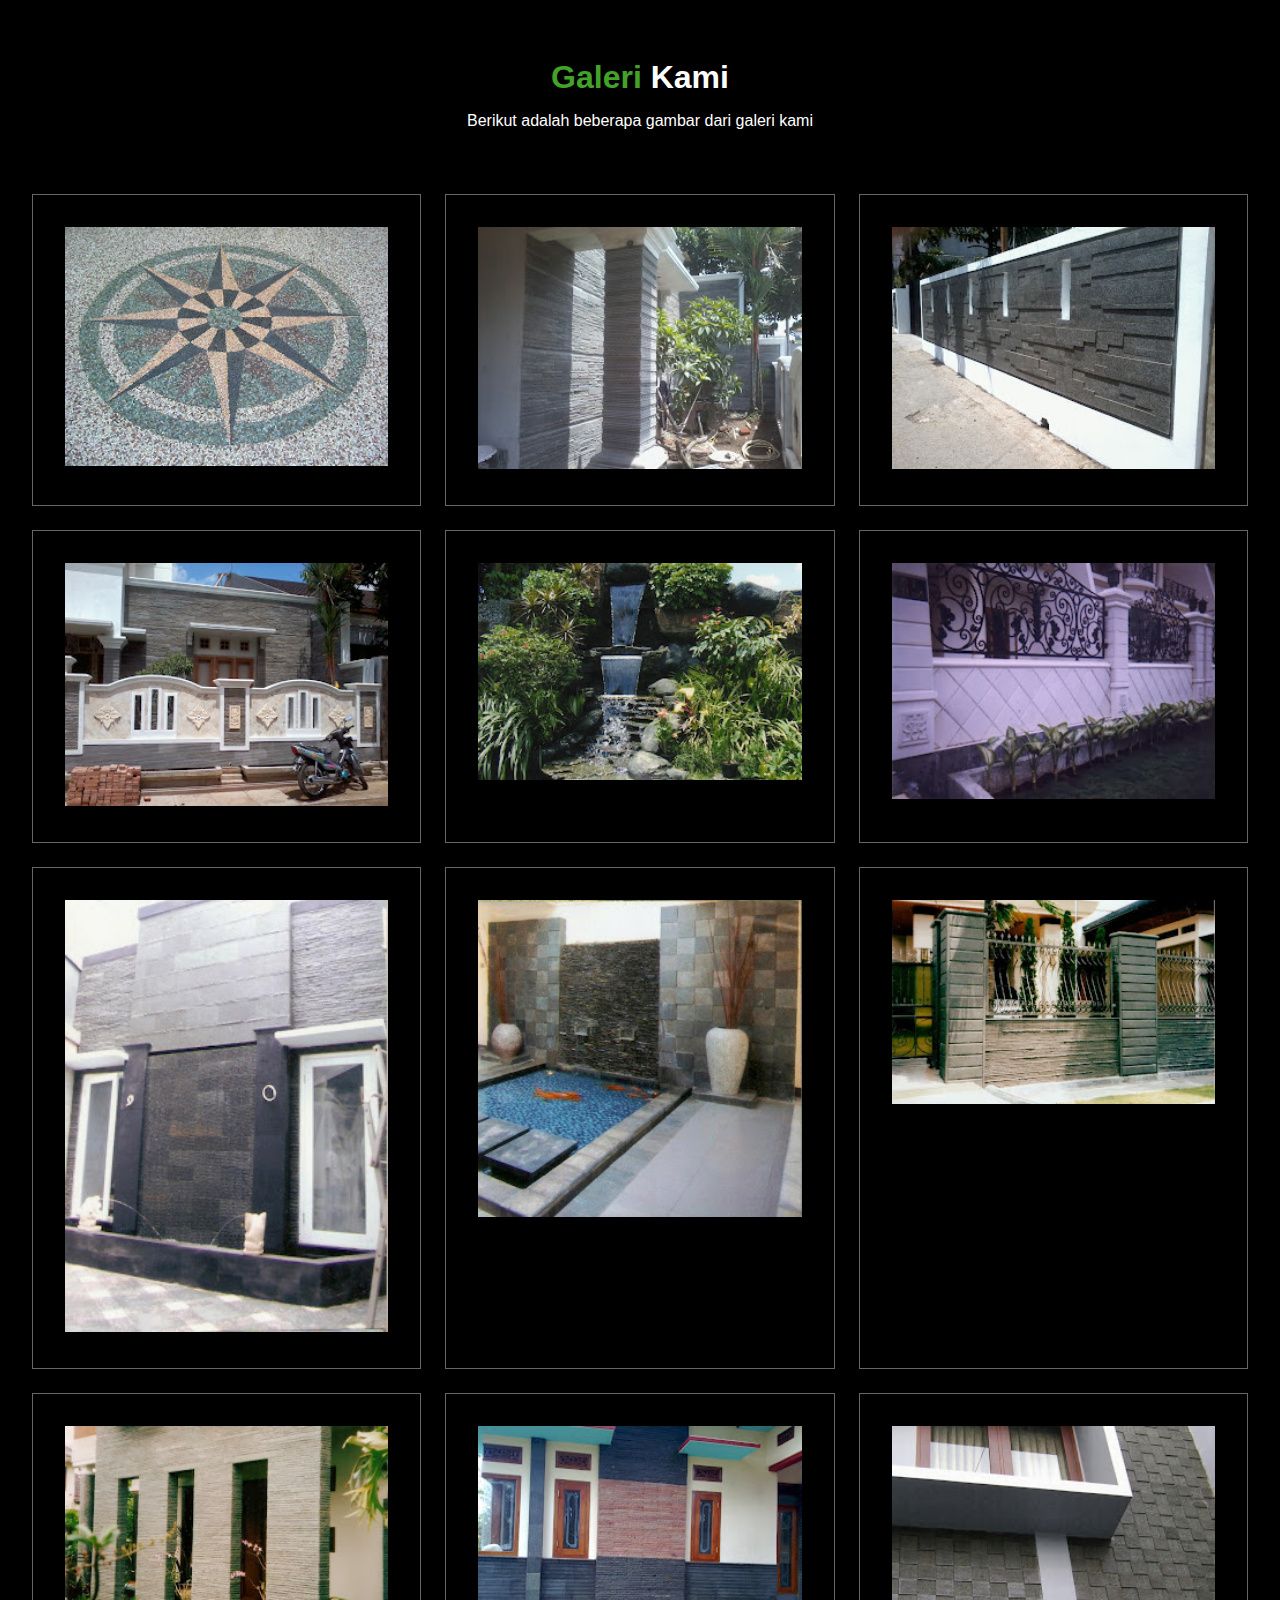
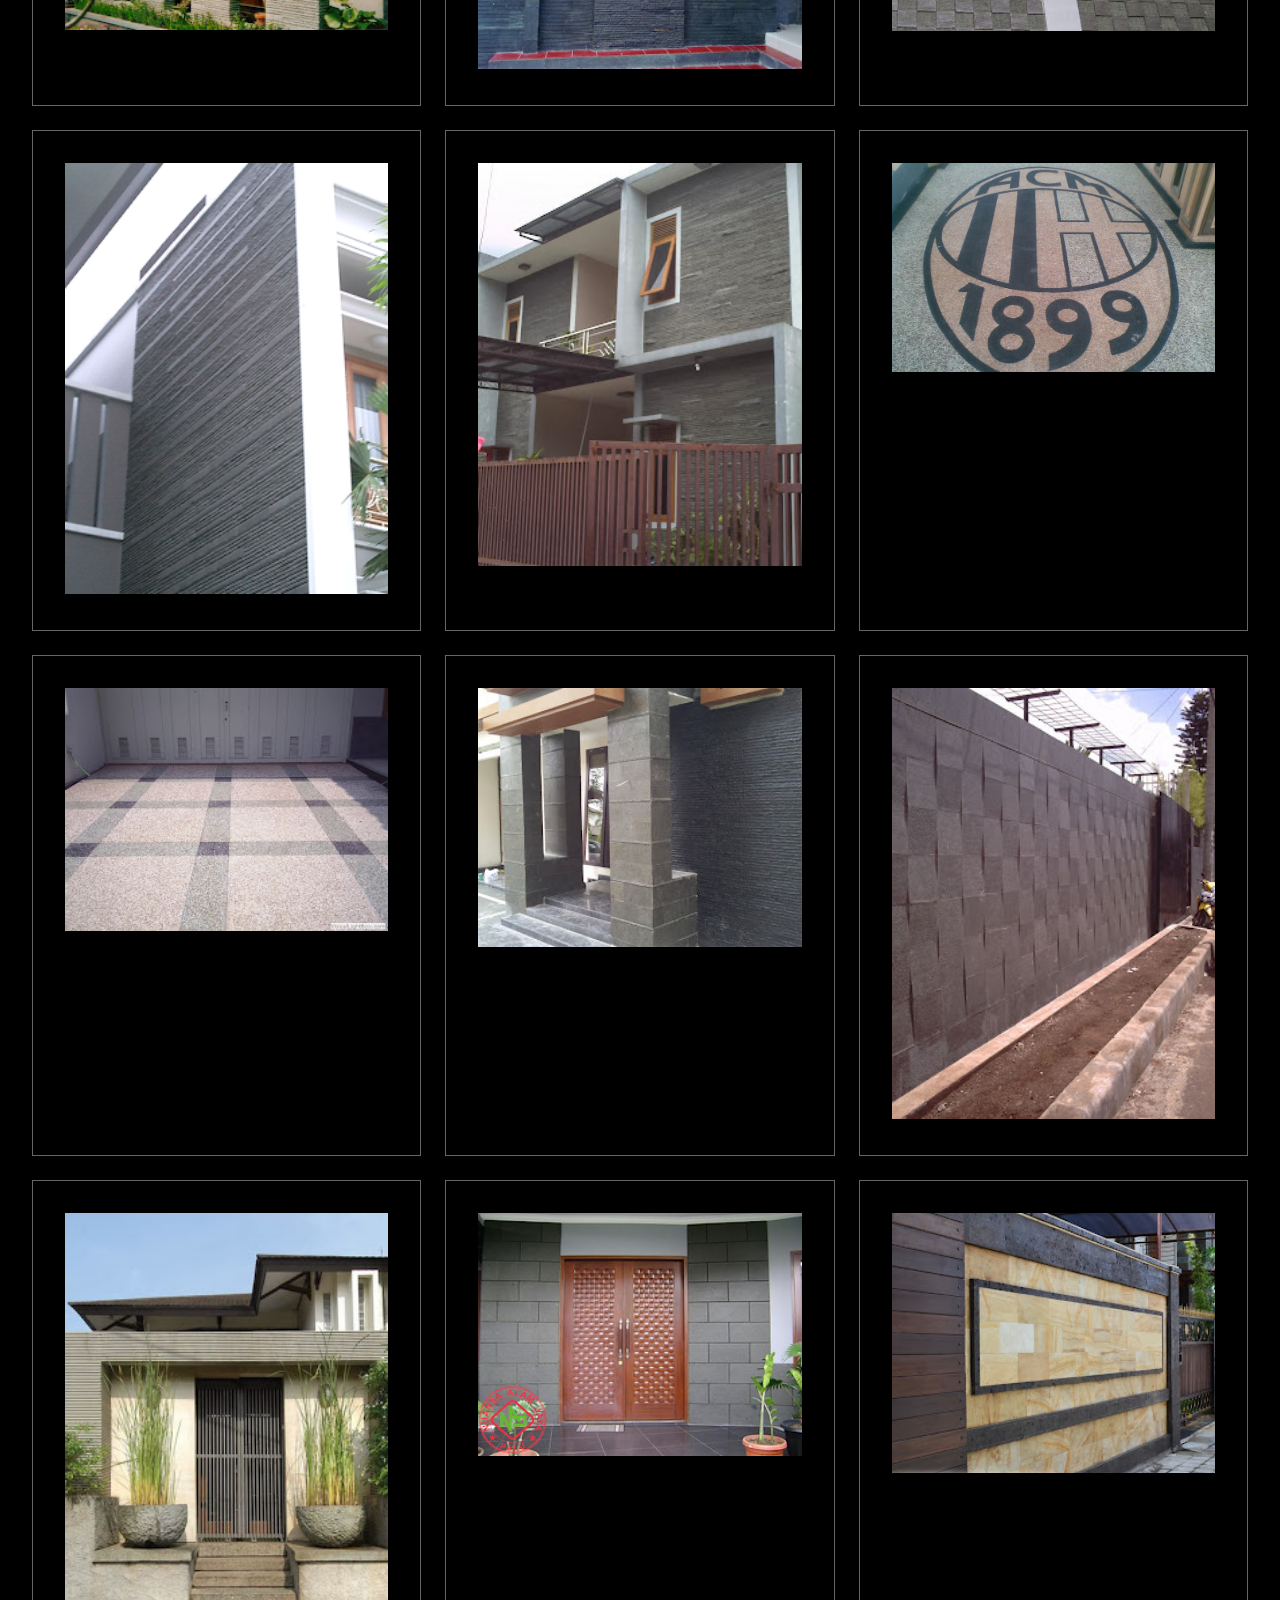
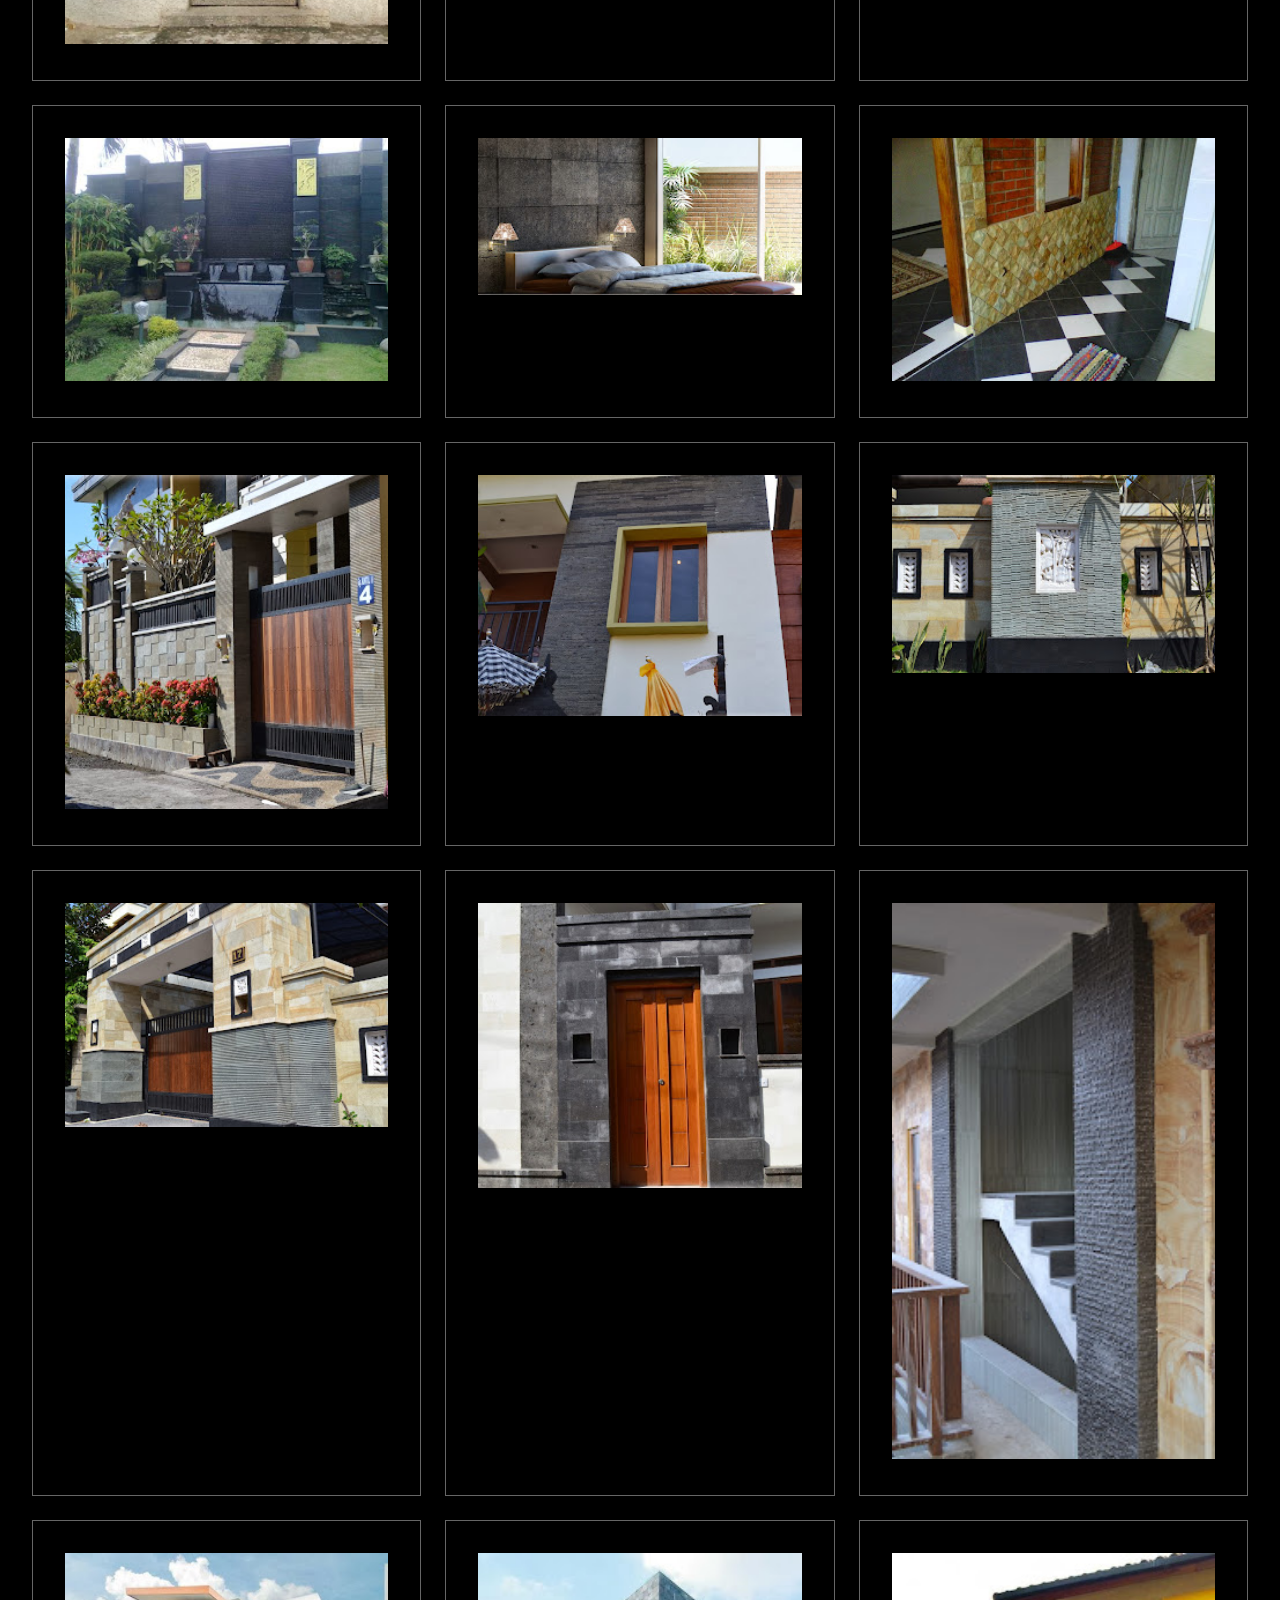
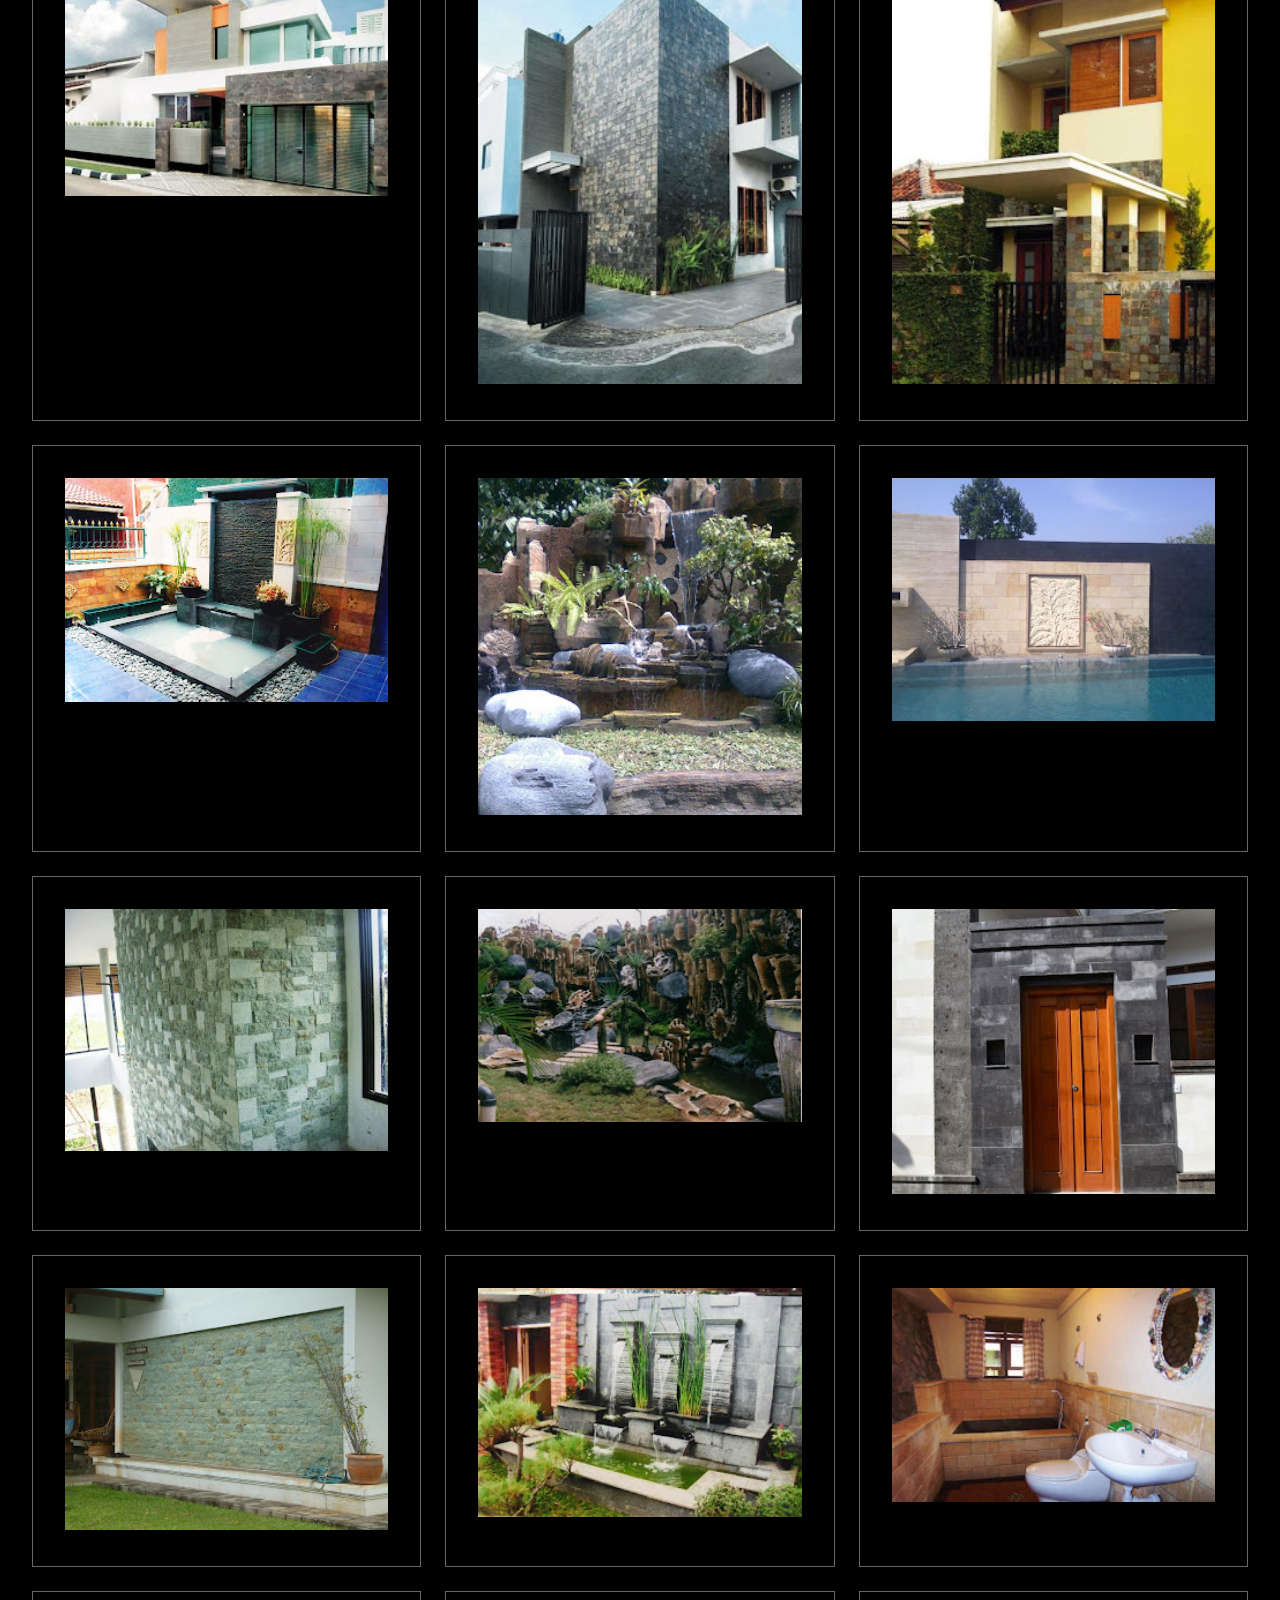
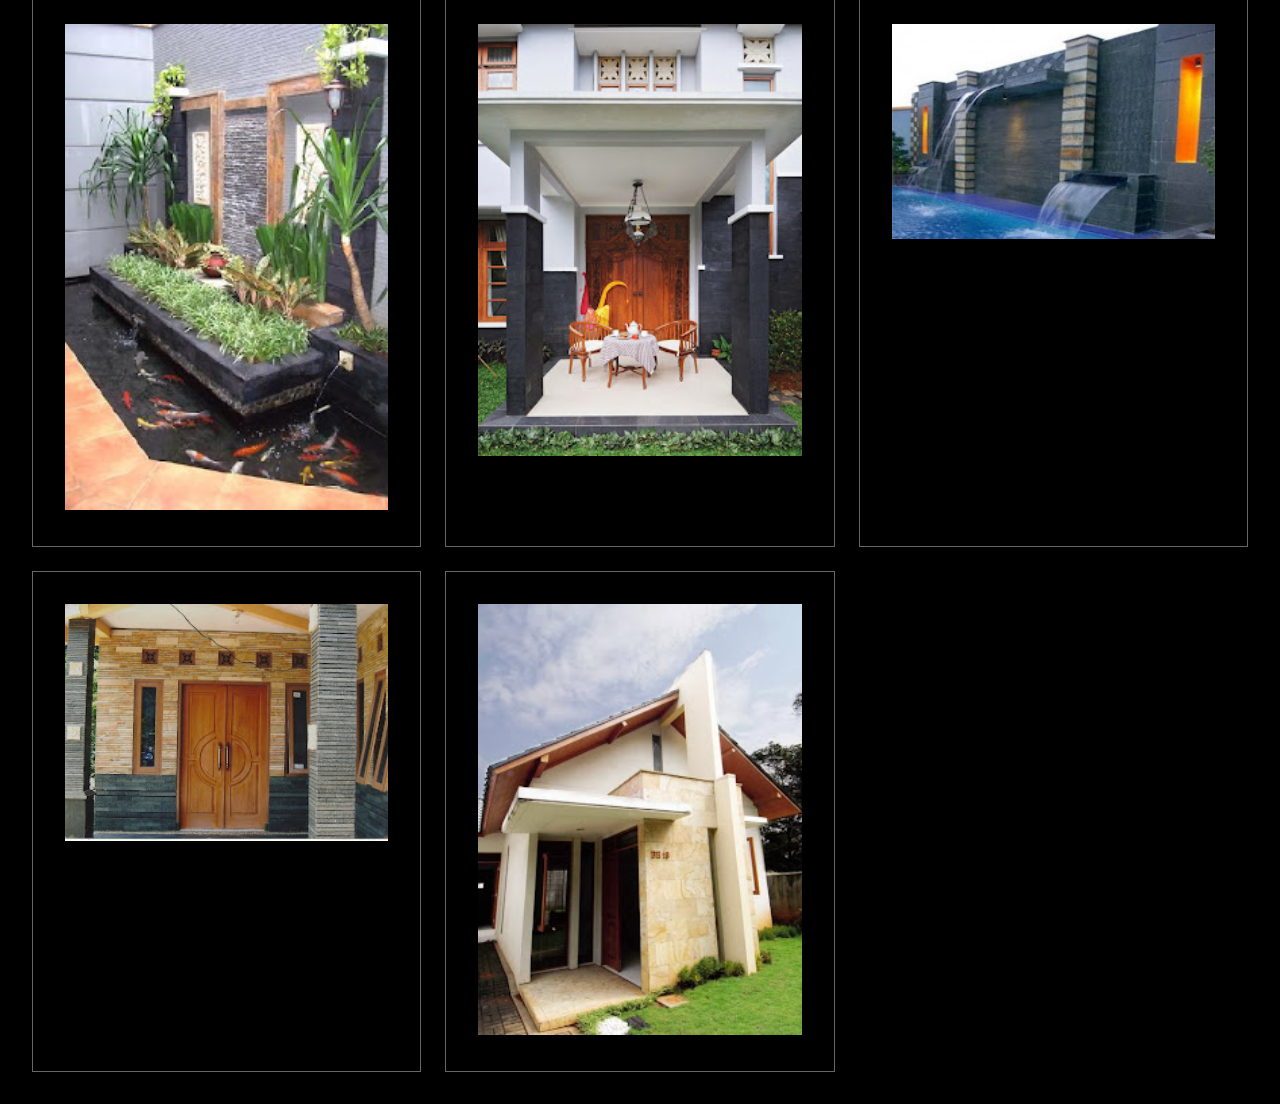
==== Galeri/galeri.html @ 1af47e85 "batu alam" ====
<!DOCTYPE html>
<html lang="en">
  <head>
    <meta charset="UTF-8" />
    <meta name="viewport" content="width=device-width, initial-scale=1.0" />
    <title>Galeri Kami</title>
    <style>
      body {
          font-family: Arial, sans-serif;
          margin: 0;
          padding: 0;
          background-color: black;
          color: white;
      }
  
      .content {
          padding: 2rem;
          text-align: center;
      }
  
      .content h2 {
          font-size: 2rem;
          margin-bottom: 1rem;
      }
  
      .content p {
          font-size: 1rem;
          margin-bottom: 2rem;
      }
  
      .gallery .row {
          display: grid;
          grid-template-columns: 1fr; /* One column for mobile */
          gap: 1.5rem;
          margin-top: 4rem;
      }
  
      .gallery-card {
          text-align: center;
          border: 1px solid #666;
          padding: 2rem;
          box-sizing: border-box;
      }
  
      .gallery-card-img {
          width: 100%;
          height: auto;
      }
  
      @media (min-width: 768px) {
          .gallery .row {
              grid-template-columns: repeat(3, 1fr); /* Three columns for desktop */
          }
      }
  </style>
  
  </head>
  <body>
    <!-- Gallery Section -->
    <section id="gallery" class="gallery">
      <div class="content">
        <h2><span style="color: #43a328">Galeri</span> Kami</h2>
        <p>Berikut adalah beberapa gambar dari galeri kami</p>

        <div class="row">
          <!-- Gallery Cards -->
          <div class="gallery-card">
            <img
              src="1.jpg"
              class="gallery-card-img"
              alt="Gambar 1"
            />
          </div>
          <div class="gallery-card">
            <img
              src="2.jpg"
              class="gallery-card-img"
              alt="Gambar 2"
            />
          </div>
          <div class="gallery-card">
            <img
              src="3.jpg"
              class="gallery-card-img"
              alt="Gambar 2"
            />
          </div>
          <div class="gallery-card">
            <img
              src="4.jpg"
              class="gallery-card-img"
              alt="Gambar 2"
            />
          </div>
          <div class="gallery-card">
            <img
              src="5.jpg"
              class="gallery-card-img"
              alt="Gambar 2"
            />
          </div>
          <div class="gallery-card">
            <img
              src="6.jpg"
              class="gallery-card-img"
              alt="Gambar 2"
            />
          </div>
          <div class="gallery-card">
            <img
              src="7.jpg"
              class="gallery-card-img"
              alt="Gambar 2"
            />
          </div>
          <div class="gallery-card">
            <img
              src="8.jpg"
              class="gallery-card-img"
              alt="Gambar 2"
            />
          </div>
          <div class="gallery-card">
            <img
              src="9.jpg"
              class="gallery-card-img"
              alt="Gambar 2"
            />
          </div>
          <div class="gallery-card">
            <img
              src="10.jpg"
              class="gallery-card-img"
              alt="Gambar 2"
            />
          </div>
          <div class="gallery-card">
            <img
              src="11.jpg"
              class="gallery-card-img"
              alt="Gambar 2"
            />
          </div>
          <div class="gallery-card">
            <img
              src="12.jpg"
              class="gallery-card-img"
              alt="Gambar 2"
            />
          </div>
          <div class="gallery-card">
            <img
              src="13.jpg"
              class="gallery-card-img"
              alt="Gambar 2"
            />
          </div>
          <div class="gallery-card">
            <img
              src="14.jpg"
              class="gallery-card-img"
              alt="Gambar 2"
            />
          </div>
          <div class="gallery-card">
            <img
              src="15.jpg"
              class="gallery-card-img"
              alt="Gambar 2"
            />
          </div>
          <div class="gallery-card">
            <img
              src="16.jpg"
              class="gallery-card-img"
              alt="Gambar 2"
            />
          </div>
          <div class="gallery-card">
            <img
              src="17.jpg"
              class="gallery-card-img"
              alt="Gambar 2"
            />
          </div>
          <div class="gallery-card">
            <img
              src="18.jpg"
              class="gallery-card-img"
              alt="Gambar 2"
            />
          </div>
          <div class="gallery-card">
            <img
              src="19.jpg"
              class="gallery-card-img"
              alt="Gambar 2"
            />
          </div>
          <div class="gallery-card">
            <img
              src="20.jpg"
              class="gallery-card-img"
              alt="Gambar 2"
            />
          </div>
          <div class="gallery-card">
            <img
              src="21.jpg"
              class="gallery-card-img"
              alt="Gambar 2"
            />
          </div>
          <div class="gallery-card">
            <img
              src="22.jpg"
              class="gallery-card-img"
              alt="Gambar 2"
            />
          </div>
          <div class="gallery-card">
            <img
              src="23.jpg"
              class="gallery-card-img"
              alt="Gambar 2"
            />
          </div>
          <div class="gallery-card">
            <img
              src="24.jpg"
              class="gallery-card-img"
              alt="Gambar 2"
            />
          </div>
          <div class="gallery-card">
            <img
              src="25.jpg"
              class="gallery-card-img"
              alt="Gambar 2"
            />
          </div>
          <div class="gallery-card">
            <img
              src="26.jpg"
              class="gallery-card-img"
              alt="Gambar 2"
            />
          </div>
          <div class="gallery-card">
            <img
              src="27.jpg"
              class="gallery-card-img"
              alt="Gambar 2"
            />
          </div>
          <div class="gallery-card">
            <img
              src="28.jpg"
              class="gallery-card-img"
              alt="Gambar 2"
            />
          </div>
          <div class="gallery-card">
            <img
              src="29.jpg"
              class="gallery-card-img"
              alt="Gambar 2"
            />
          </div>
          <div class="gallery-card">
            <img
              src="30.jpg"
              class="gallery-card-img"
              alt="Gambar 2"
            />
          </div>
          <div class="gallery-card">
            <img
              src="31.jpg"
              class="gallery-card-img"
              alt="Gambar 2"
            />
          </div>
          <div class="gallery-card">
            <img
              src="32.jpg"
              class="gallery-card-img"
              alt="Gambar 2"
            />
          </div>
          <div class="gallery-card">
            <img
              src="33.jpg"
              class="gallery-card-img"
              alt="Gambar 2"
            />
          </div>
          <div class="gallery-card">
            <img
              src="34.jpg"
              class="gallery-card-img"
              alt="Gambar 2"
            />
          </div>
          <div class="gallery-card">
            <img
              src="35.jpg"
              class="gallery-card-img"
              alt="Gambar 2"
            />
          </div>
          <div class="gallery-card">
            <img
              src="36.jpg"
              class="gallery-card-img"
              alt="Gambar 2"
            />
          </div>
          <div class="gallery-card">
            <img
              src="37.jpg"
              class="gallery-card-img"
              alt="Gambar 2"
            />
          </div>
          <div class="gallery-card">
            <img
              src="38.jpg"
              class="gallery-card-img"
              alt="Gambar 2"
            />
          </div>
          <div class="gallery-card">
            <img
              src="29.jpg"
              class="gallery-card-img"
              alt="Gambar 2"
            />
          </div>
          <div class="gallery-card">
            <img
              src="40.jpg"
              class="gallery-card-img"
              alt="Gambar 2"
            />
          </div>
          <div class="gallery-card">
            <img
              src="41.jpg"
              class="gallery-card-img"
              alt="Gambar 2"
            />
          </div>
          <div class="gallery-card">
            <img
              src="42.jpg"
              class="gallery-card-img"
              alt="Gambar 2"
            />
          </div>
          <div class="gallery-card">
            <img
              src="43.jpg"
              class="gallery-card-img"
              alt="Gambar 2"
            />
          </div>
          <div class="gallery-card">
            <img
              src="44.jpg"
              class="gallery-card-img"
              alt="Gambar 2"
            />
          </div>
          <div class="gallery-card">
            <img
              src="45.jpg"
              class="gallery-card-img"
              alt="Gambar 2"
            />
          </div>
          <div class="gallery-card">
            <img
              src="46.jpg"
              class="gallery-card-img"
              alt="Gambar 2"
            />
          </div>
          <div class="gallery-card">
            <img
              src="47.jpg"
              class="gallery-card-img"
              alt="Gambar 2"
            />
          </div>
          <!-- Add more gallery cards as needed -->
        </div>
      </div>
    </section>
  </body>
</html>
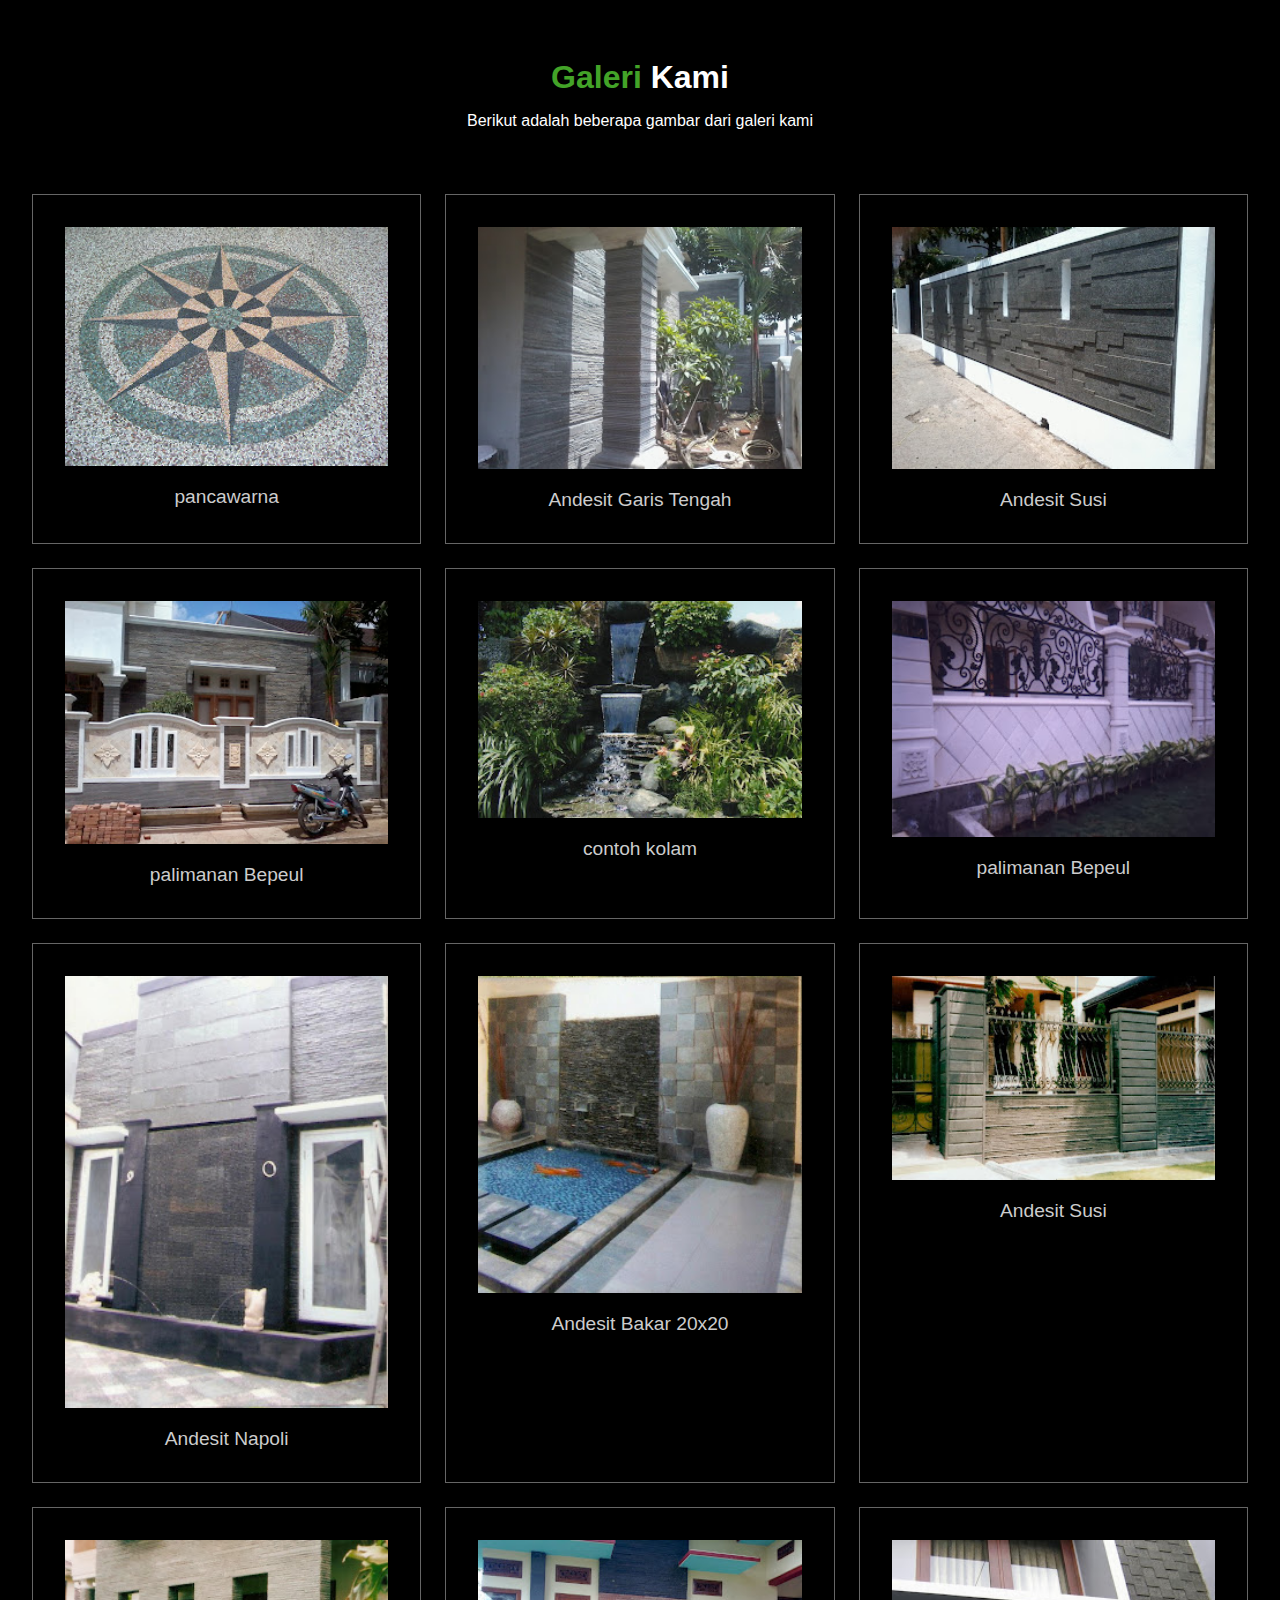
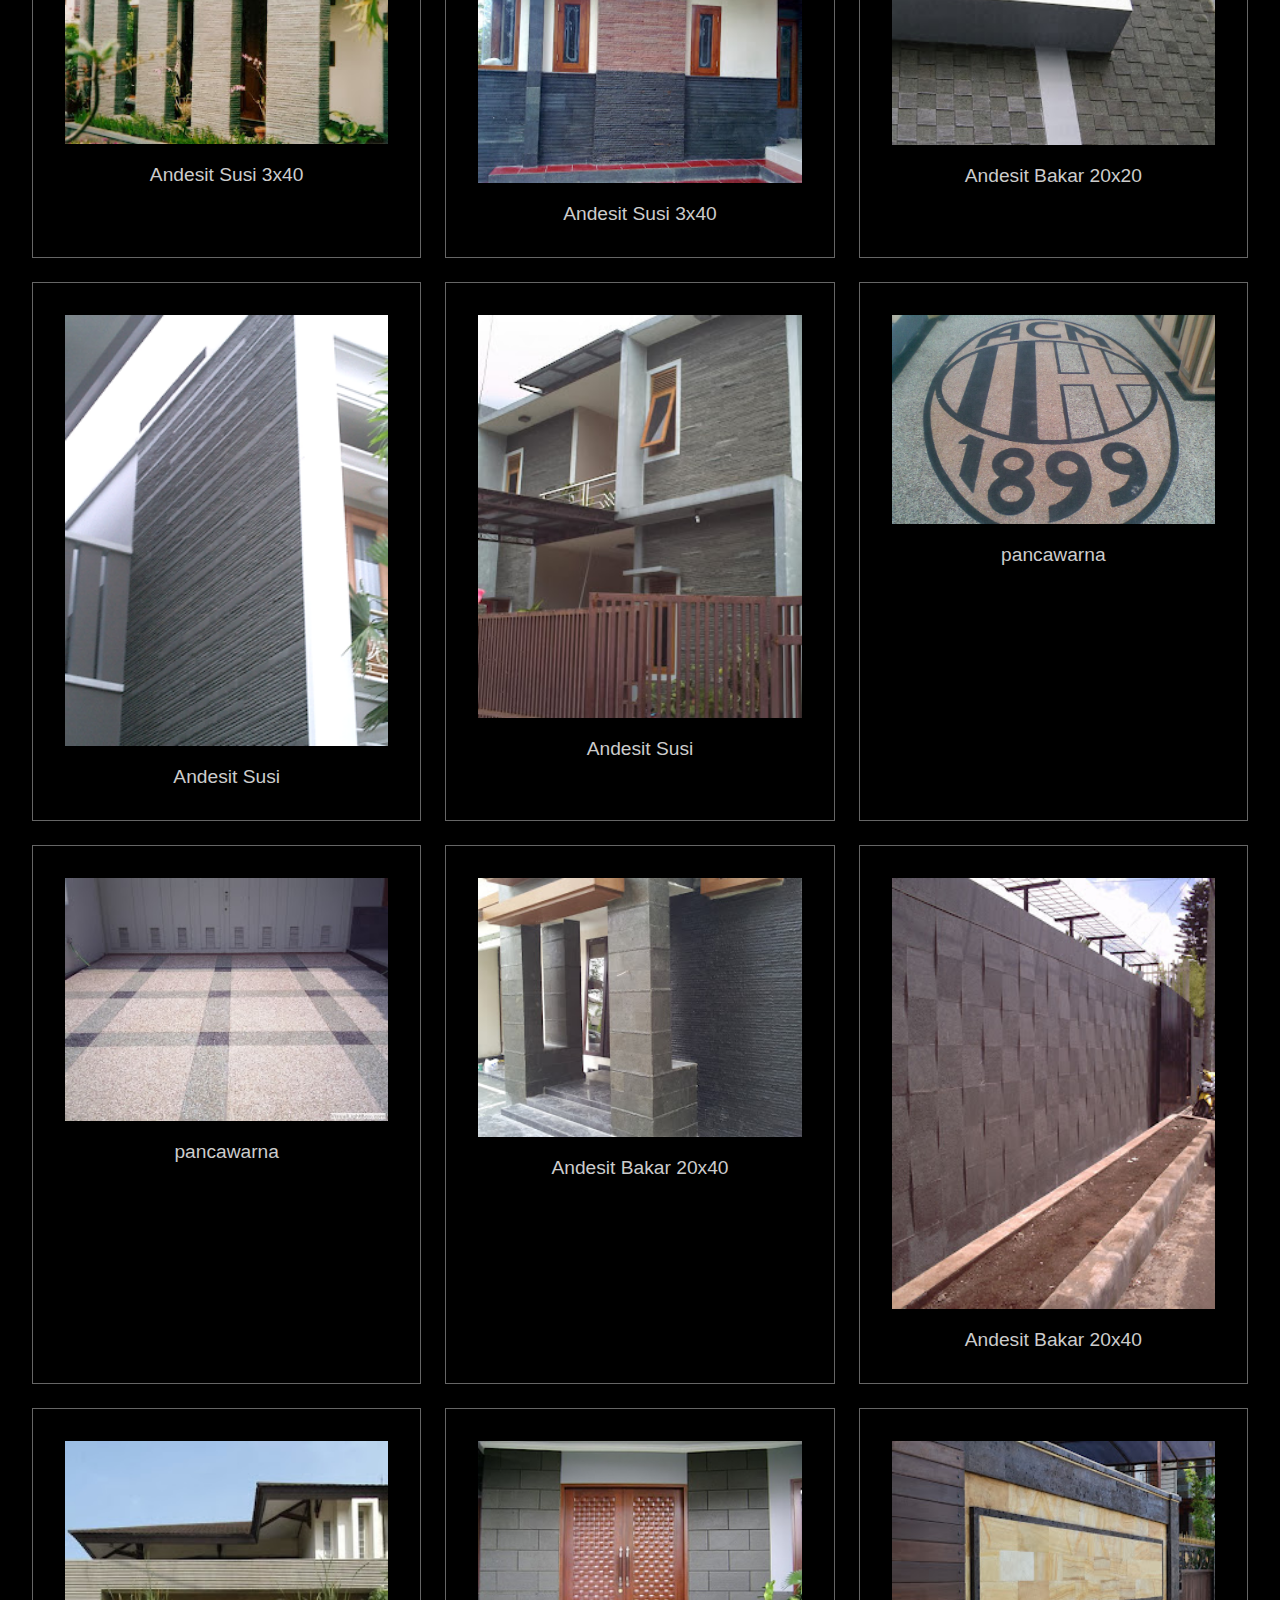
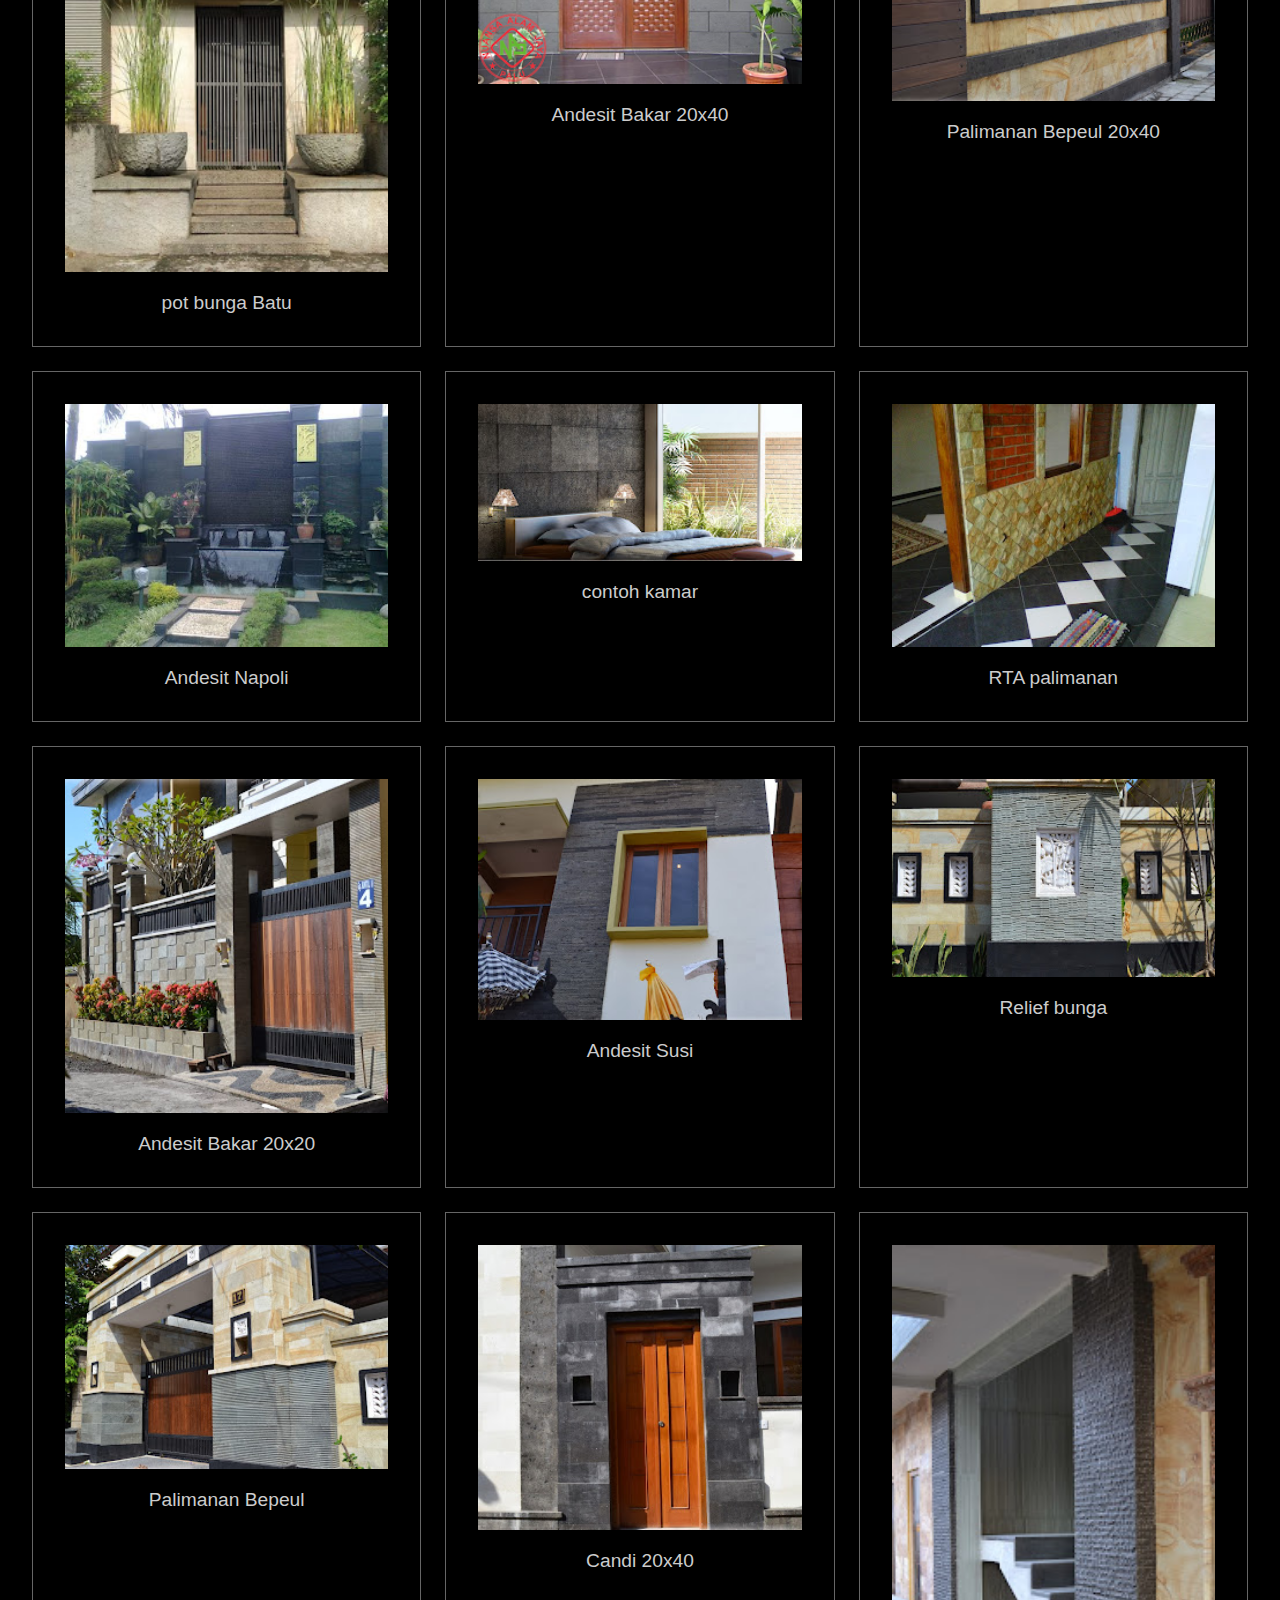
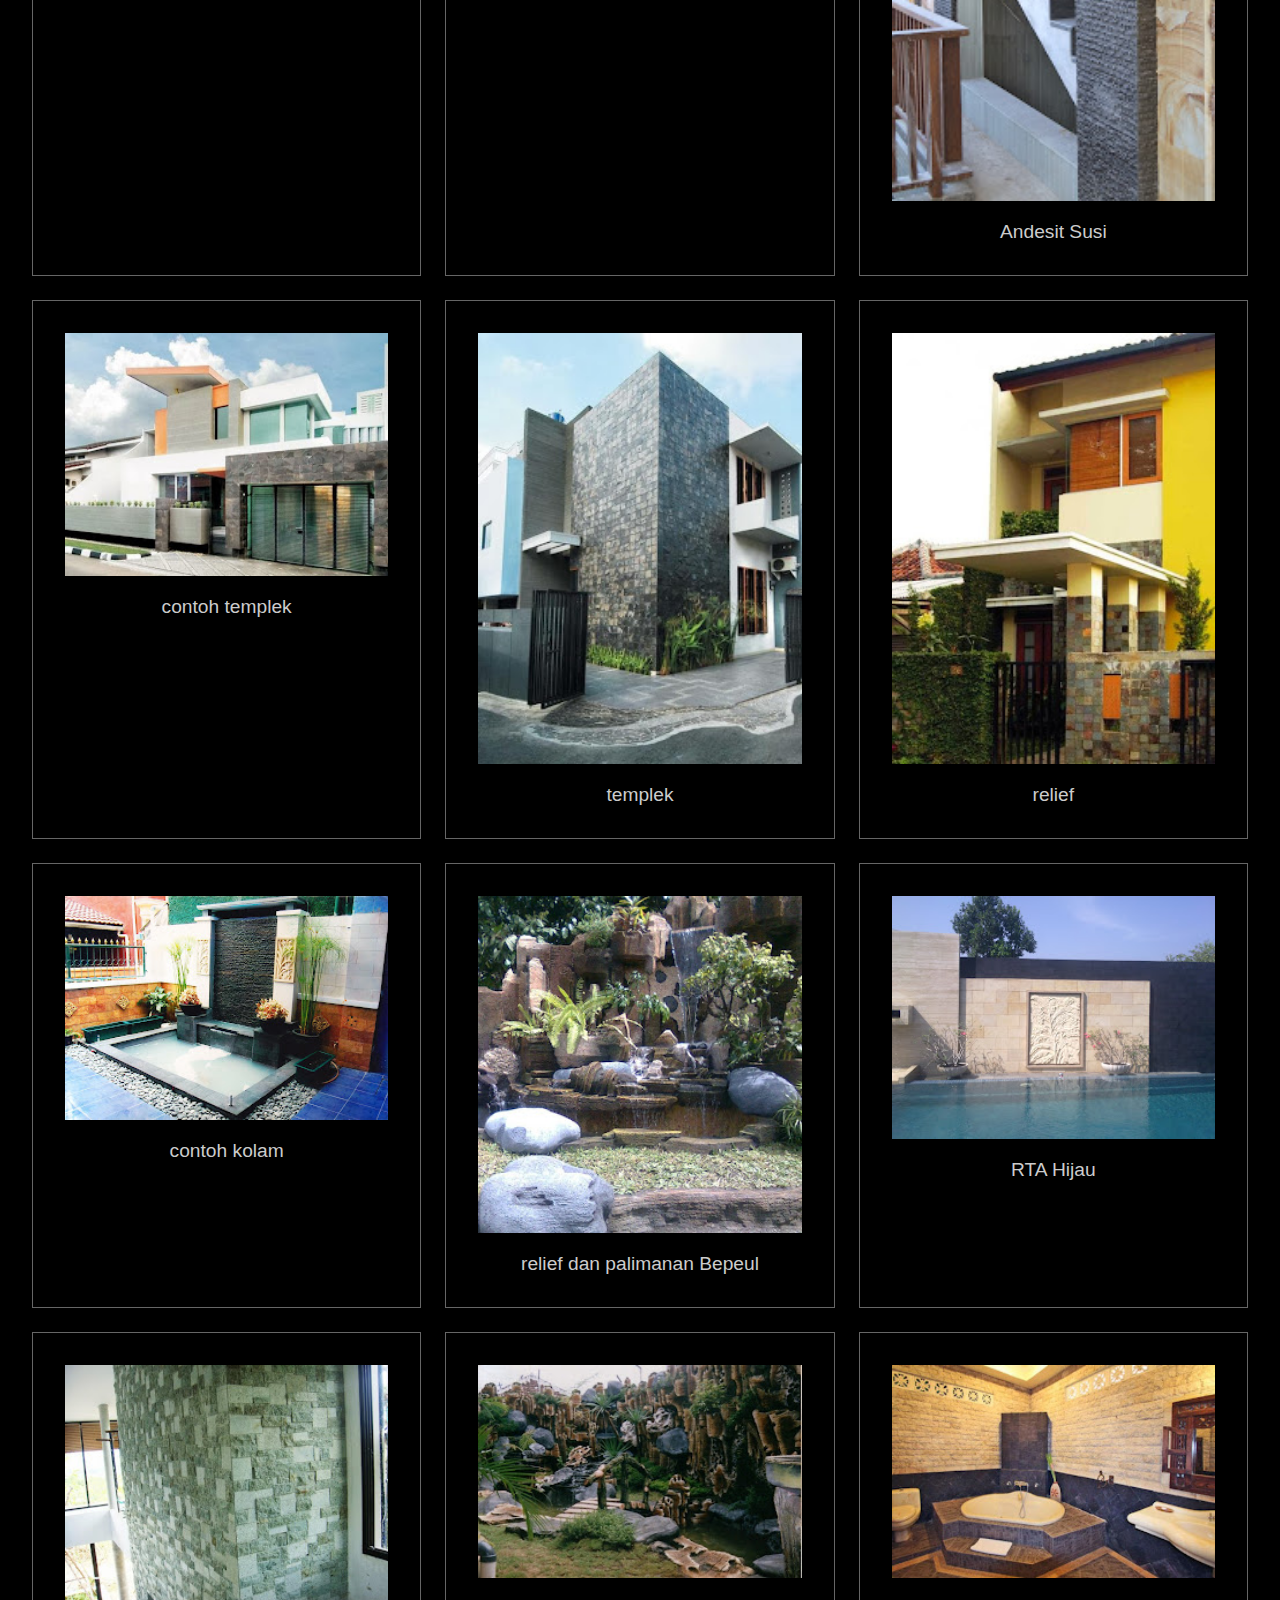
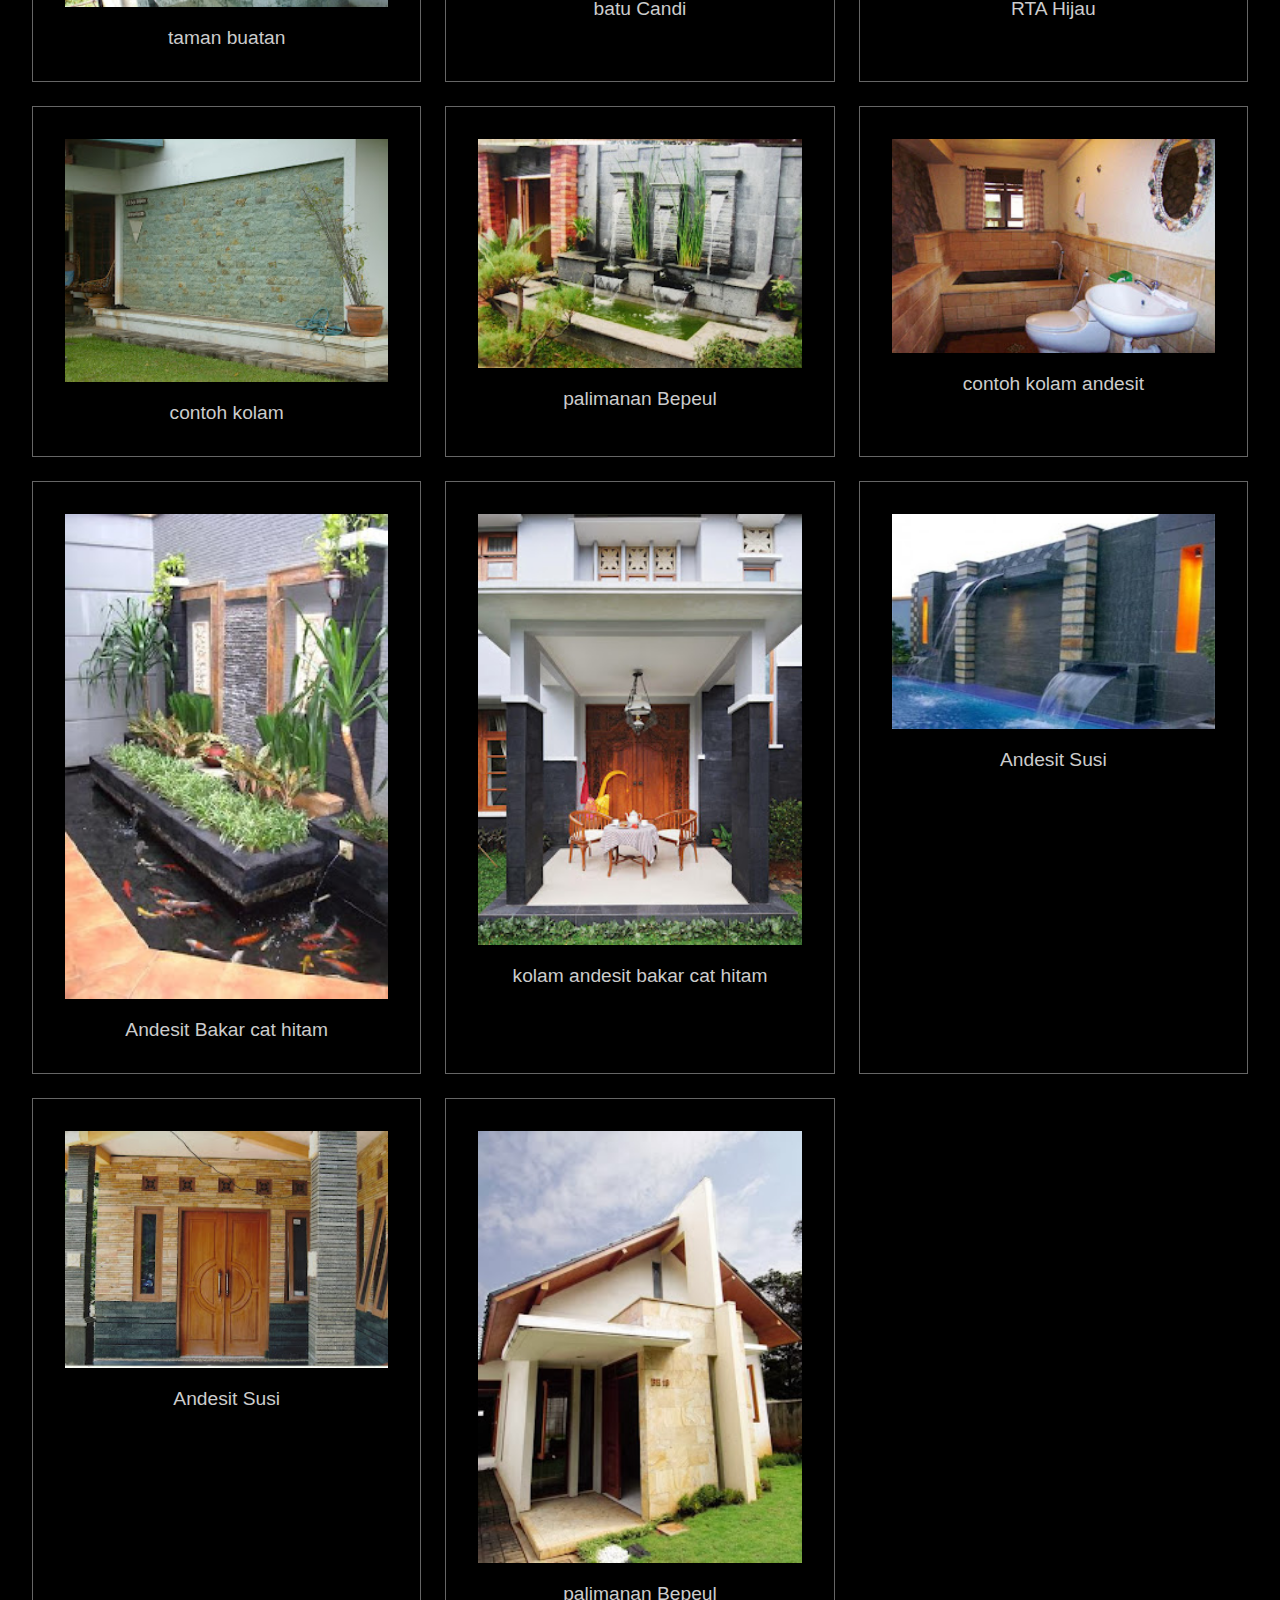
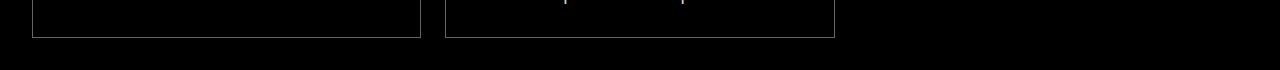
==== commit accb98dc: "Update galeri.html" ====
--- a/Galeri/galeri.html
+++ b/Galeri/galeri.html
@@ -1,6 +1,6 @@
 <!DOCTYPE html>
 <html lang="en">
-  <head>
+<head>
     <meta charset="UTF-8" />
     <meta name="viewport" content="width=device-width, initial-scale=1.0" />
     <title>Galeri Kami</title>
@@ -47,15 +47,20 @@
           height: auto;
       }
   
+      .gallery-card-name {
+          margin-top: 1rem;
+          font-size: 1.2rem;
+          color: #ccc;
+      }
+  
       @media (min-width: 768px) {
           .gallery .row {
               grid-template-columns: repeat(3, 1fr); /* Three columns for desktop */
           }
       }
-  </style>
-  
-  </head>
-  <body>
+    </style>
+</head>
+<body>
     <!-- Gallery Section -->
     <section id="gallery" class="gallery">
       <div class="content">
@@ -65,337 +70,195 @@
         <div class="row">
           <!-- Gallery Cards -->
           <div class="gallery-card">
-            <img
-              src="1.jpg"
-              class="gallery-card-img"
-              alt="Gambar 1"
-            />
-          </div>
-          <div class="gallery-card">
-            <img
-              src="2.jpg"
-              class="gallery-card-img"
-              alt="Gambar 2"
-            />
-          </div>
-          <div class="gallery-card">
-            <img
-              src="3.jpg"
-              class="gallery-card-img"
-              alt="Gambar 2"
-            />
-          </div>
-          <div class="gallery-card">
-            <img
-              src="4.jpg"
-              class="gallery-card-img"
-              alt="Gambar 2"
-            />
-          </div>
-          <div class="gallery-card">
-            <img
-              src="5.jpg"
-              class="gallery-card-img"
-              alt="Gambar 2"
-            />
-          </div>
-          <div class="gallery-card">
-            <img
-              src="6.jpg"
-              class="gallery-card-img"
-              alt="Gambar 2"
-            />
-          </div>
-          <div class="gallery-card">
-            <img
-              src="7.jpg"
-              class="gallery-card-img"
-              alt="Gambar 2"
-            />
-          </div>
-          <div class="gallery-card">
-            <img
-              src="8.jpg"
-              class="gallery-card-img"
-              alt="Gambar 2"
-            />
-          </div>
-          <div class="gallery-card">
-            <img
-              src="9.jpg"
-              class="gallery-card-img"
-              alt="Gambar 2"
-            />
-          </div>
-          <div class="gallery-card">
-            <img
-              src="10.jpg"
-              class="gallery-card-img"
-              alt="Gambar 2"
-            />
-          </div>
-          <div class="gallery-card">
-            <img
-              src="11.jpg"
-              class="gallery-card-img"
-              alt="Gambar 2"
-            />
-          </div>
-          <div class="gallery-card">
-            <img
-              src="12.jpg"
-              class="gallery-card-img"
-              alt="Gambar 2"
-            />
-          </div>
-          <div class="gallery-card">
-            <img
-              src="13.jpg"
-              class="gallery-card-img"
-              alt="Gambar 2"
-            />
-          </div>
-          <div class="gallery-card">
-            <img
-              src="14.jpg"
-              class="gallery-card-img"
-              alt="Gambar 2"
-            />
-          </div>
-          <div class="gallery-card">
-            <img
-              src="15.jpg"
-              class="gallery-card-img"
-              alt="Gambar 2"
-            />
-          </div>
-          <div class="gallery-card">
-            <img
-              src="16.jpg"
-              class="gallery-card-img"
-              alt="Gambar 2"
-            />
-          </div>
-          <div class="gallery-card">
-            <img
-              src="17.jpg"
-              class="gallery-card-img"
-              alt="Gambar 2"
-            />
-          </div>
-          <div class="gallery-card">
-            <img
-              src="18.jpg"
-              class="gallery-card-img"
-              alt="Gambar 2"
-            />
-          </div>
-          <div class="gallery-card">
-            <img
-              src="19.jpg"
-              class="gallery-card-img"
-              alt="Gambar 2"
-            />
-          </div>
-          <div class="gallery-card">
-            <img
-              src="20.jpg"
-              class="gallery-card-img"
-              alt="Gambar 2"
-            />
-          </div>
-          <div class="gallery-card">
-            <img
-              src="21.jpg"
-              class="gallery-card-img"
-              alt="Gambar 2"
-            />
-          </div>
-          <div class="gallery-card">
-            <img
-              src="22.jpg"
-              class="gallery-card-img"
-              alt="Gambar 2"
-            />
-          </div>
-          <div class="gallery-card">
-            <img
-              src="23.jpg"
-              class="gallery-card-img"
-              alt="Gambar 2"
-            />
-          </div>
-          <div class="gallery-card">
-            <img
-              src="24.jpg"
-              class="gallery-card-img"
-              alt="Gambar 2"
-            />
-          </div>
-          <div class="gallery-card">
-            <img
-              src="25.jpg"
-              class="gallery-card-img"
-              alt="Gambar 2"
-            />
-          </div>
-          <div class="gallery-card">
-            <img
-              src="26.jpg"
-              class="gallery-card-img"
-              alt="Gambar 2"
-            />
-          </div>
-          <div class="gallery-card">
-            <img
-              src="27.jpg"
-              class="gallery-card-img"
-              alt="Gambar 2"
-            />
-          </div>
-          <div class="gallery-card">
-            <img
-              src="28.jpg"
-              class="gallery-card-img"
-              alt="Gambar 2"
-            />
-          </div>
-          <div class="gallery-card">
-            <img
-              src="29.jpg"
-              class="gallery-card-img"
-              alt="Gambar 2"
-            />
-          </div>
-          <div class="gallery-card">
-            <img
-              src="30.jpg"
-              class="gallery-card-img"
-              alt="Gambar 2"
-            />
-          </div>
-          <div class="gallery-card">
-            <img
-              src="31.jpg"
-              class="gallery-card-img"
-              alt="Gambar 2"
-            />
-          </div>
-          <div class="gallery-card">
-            <img
-              src="32.jpg"
-              class="gallery-card-img"
-              alt="Gambar 2"
-            />
-          </div>
-          <div class="gallery-card">
-            <img
-              src="33.jpg"
-              class="gallery-card-img"
-              alt="Gambar 2"
-            />
-          </div>
-          <div class="gallery-card">
-            <img
-              src="34.jpg"
-              class="gallery-card-img"
-              alt="Gambar 2"
-            />
-          </div>
-          <div class="gallery-card">
-            <img
-              src="35.jpg"
-              class="gallery-card-img"
-              alt="Gambar 2"
-            />
-          </div>
-          <div class="gallery-card">
-            <img
-              src="36.jpg"
-              class="gallery-card-img"
-              alt="Gambar 2"
-            />
-          </div>
-          <div class="gallery-card">
-            <img
-              src="37.jpg"
-              class="gallery-card-img"
-              alt="Gambar 2"
-            />
-          </div>
-          <div class="gallery-card">
-            <img
-              src="38.jpg"
-              class="gallery-card-img"
-              alt="Gambar 2"
-            />
-          </div>
-          <div class="gallery-card">
-            <img
-              src="29.jpg"
-              class="gallery-card-img"
-              alt="Gambar 2"
-            />
-          </div>
-          <div class="gallery-card">
-            <img
-              src="40.jpg"
-              class="gallery-card-img"
-              alt="Gambar 2"
-            />
-          </div>
-          <div class="gallery-card">
-            <img
-              src="41.jpg"
-              class="gallery-card-img"
-              alt="Gambar 2"
-            />
-          </div>
-          <div class="gallery-card">
-            <img
-              src="42.jpg"
-              class="gallery-card-img"
-              alt="Gambar 2"
-            />
-          </div>
-          <div class="gallery-card">
-            <img
-              src="43.jpg"
-              class="gallery-card-img"
-              alt="Gambar 2"
-            />
-          </div>
-          <div class="gallery-card">
-            <img
-              src="44.jpg"
-              class="gallery-card-img"
-              alt="Gambar 2"
-            />
-          </div>
-          <div class="gallery-card">
-            <img
-              src="45.jpg"
-              class="gallery-card-img"
-              alt="Gambar 2"
-            />
-          </div>
-          <div class="gallery-card">
-            <img
-              src="46.jpg"
-              class="gallery-card-img"
-              alt="Gambar 2"
-            />
-          </div>
-          <div class="gallery-card">
-            <img
-              src="47.jpg"
-              class="gallery-card-img"
-              alt="Gambar 2"
-            />
-          </div>
-          <!-- Add more gallery cards as needed -->
+            <img src="1.jpg" class="gallery-card-img" alt="Gambar 1" />
+            <div class="gallery-card-name">pancawarna</div>
+          </div>
+          <div class="gallery-card">
+            <img src="2.jpg" class="gallery-card-img" alt="Gambar 2" />
+            <div class="gallery-card-name">Andesit Garis Tengah</div>
+          </div>
+          <div class="gallery-card">
+            <img src="3.jpg" class="gallery-card-img" alt="Gambar 3" />
+            <div class="gallery-card-name">Andesit Susi</div>
+          </div>
+          <div class="gallery-card">
+            <img src="4.jpg" class="gallery-card-img" alt="Gambar 4" />
+            <div class="gallery-card-name">palimanan Bepeul</div>
+          </div>
+          <div class="gallery-card">
+            <img src="5.jpg" class="gallery-card-img" alt="Gambar 5" />
+            <div class="gallery-card-name">contoh kolam</div>
+          </div>
+          <div class="gallery-card">
+            <img src="6.jpg" class="gallery-card-img" alt="Gambar 6" />
+            <div class="gallery-card-name">palimanan Bepeul</div>
+          </div>
+          <div class="gallery-card">
+            <img src="7.jpg" class="gallery-card-img" alt="Gambar 7" />
+            <div class="gallery-card-name">Andesit Napoli</div>
+          </div>
+          <div class="gallery-card">
+            <img src="8.jpg" class="gallery-card-img" alt="Gambar 8" />
+            <div class="gallery-card-name">Andesit Bakar 20x20</div>
+          </div>
+          <div class="gallery-card">
+            <img src="9.jpg" class="gallery-card-img" alt="Gambar 9" />
+            <div class="gallery-card-name">Andesit Susi</div>
+          </div>
+          <div class="gallery-card">
+            <img src="10.jpg" class="gallery-card-img" alt="Gambar 10" />
+            <div class="gallery-card-name">Andesit Susi 3x40</div>
+          </div>
+          <div class="gallery-card">
+            <img src="11.jpg" class="gallery-card-img" alt="Gambar 11" />
+            <div class="gallery-card-name">Andesit Susi 3x40</div>
+          </div>
+          <div class="gallery-card">
+            <img src="12.jpg" class="gallery-card-img" alt="Gambar 12" />
+            <div class="gallery-card-name">Andesit Bakar 20x20</div>
+          </div>
+          <div class="gallery-card">
+            <img src="13.jpg" class="gallery-card-img" alt="Gambar 13" />
+            <div class="gallery-card-name">Andesit Susi</div>
+          </div>
+          <div class="gallery-card">
+            <img src="14.jpg" class="gallery-card-img" alt="Gambar 14" />
+            <div class="gallery-card-name">Andesit Susi</div>
+          </div>
+          <div class="gallery-card">
+            <img src="15.jpg" class="gallery-card-img" alt="Gambar 15" />
+            <div class="gallery-card-name">pancawarna</div>
+          </div>
+          <div class="gallery-card">
+            <img src="16.jpg" class="gallery-card-img" alt="Gambar 16" />
+            <div class="gallery-card-name">pancawarna</div>
+          </div>
+          <div class="gallery-card">
+            <img src="17.jpg" class="gallery-card-img" alt="Gambar 17" />
+            <div class="gallery-card-name">Andesit Bakar 20x40</div>
+          </div>
+          <div class="gallery-card">
+            <img src="18.jpg" class="gallery-card-img" alt="Gambar 18" />
+            <div class="gallery-card-name">Andesit Bakar 20x40</div>
+          </div>
+          <div class="gallery-card">
+            <img src="19.jpg" class="gallery-card-img" alt="Gambar 19" />
+            <div class="gallery-card-name">pot bunga Batu</div>
+          </div>
+          <div class="gallery-card">
+            <img src="20.jpg" class="gallery-card-img" alt="Gambar 20" />
+            <div class="gallery-card-name">Andesit Bakar 20x40</div>
+          </div>
+          <div class="gallery-card">
+            <img src="21.jpg" class="gallery-card-img" alt="Gambar 21" />
+            <div class="gallery-card-name">Palimanan Bepeul 20x40</div>
+          </div>
+          <div class="gallery-card">
+            <img src="22.jpg" class="gallery-card-img" alt="Gambar 22" />
+            <div class="gallery-card-name">Andesit Napoli</div>
+          </div>
+          <div class="gallery-card">
+            <img src="23.jpg" class="gallery-card-img" alt="Gambar 23" />
+            <div class="gallery-card-name">contoh kamar</div>
+          </div>
+          <div class="gallery-card">
+            <img src="24.jpg" class="gallery-card-img" alt="Gambar 24" />
+            <div class="gallery-card-name">RTA palimanan</div>
+          </div>
+          <div class="gallery-card">
+            <img src="25.jpg" class="gallery-card-img" alt="Gambar 25" />
+            <div class="gallery-card-name">Andesit Bakar 20x20</div>
+          </div>
+          <div class="gallery-card">
+            <img src="26.jpg" class="gallery-card-img" alt="Gambar 26" />
+            <div class="gallery-card-name">Andesit Susi</div>
+          </div>
+          <div class="gallery-card">
+            <img src="27.jpg" class="gallery-card-img" alt="Gambar 27" />
+            <div class="gallery-card-name">Relief bunga</div>
+          </div>
+          <div class="gallery-card">
+            <img src="28.jpg" class="gallery-card-img" alt="Gambar 28" />
+            <div class="gallery-card-name">Palimanan Bepeul</div>
+          </div>
+          <div class="gallery-card">
+            <img src="29.jpg" class="gallery-card-img" alt="Gambar 29" />
+            <div class="gallery-card-name">Candi 20x40</div>
+          </div>
+          <div class="gallery-card">
+            <img src="30.jpg" class="gallery-card-img" alt="Gambar 30" />
+            <div class="gallery-card-name">Andesit Susi</div>
+          </div>
+          <div class="gallery-card">
+            <img src="31.jpg" class="gallery-card-img" alt="Gambar 31" />
+            <div class="gallery-card-name">contoh templek</div>
+          </div>
+          <div class="gallery-card">
+            <img src="32.jpg" class="gallery-card-img" alt="Gambar 32" />
+            <div class="gallery-card-name">templek</div>
+          </div>
+          <div class="gallery-card">
+            <img src="33.jpg" class="gallery-card-img" alt="Gambar 33" />
+            <div class="gallery-card-name">relief</div>
+          </div>
+          <div class="gallery-card">
+            <img src="34.jpg" class="gallery-card-img" alt="Gambar 34" />
+            <div class="gallery-card-name">contoh kolam</div>
+          </div>
+          <div class="gallery-card">
+            <img src="35.jpg" class="gallery-card-img" alt="Gambar 35" />
+            <div class="gallery-card-name">relief dan palimanan Bepeul</div>
+          </div>
+          <div class="gallery-card">
+            <img src="36.jpg" class="gallery-card-img" alt="Gambar 36" />
+            <div class="gallery-card-name">RTA Hijau</div>
+          </div>
+          <div class="gallery-card">
+            <img src="37.jpg" class="gallery-card-img" alt="Gambar 37" />
+            <div class="gallery-card-name">taman buatan</div>
+          </div>
+          <div class="gallery-card">
+            <img src="38.jpg" class="gallery-card-img" alt="Gambar 38" />
+            <div class="gallery-card-name">batu Candi</div>
+          </div>
+          <div class="gallery-card">
+            <img src="39.jpg" class="gallery-card-img" alt="Gambar 39" />
+            <div class="gallery-card-name">RTA Hijau</div>
+          </div>
+          <div class="gallery-card">
+            <img src="40.jpg" class="gallery-card-img" alt="Gambar 40" />
+            <div class="gallery-card-name">contoh kolam</div>
+          </div>
+          <div class="gallery-card">
+            <img src="41.jpg" class="gallery-card-img" alt="Gambar 41" />
+            <div class="gallery-card-name">palimanan Bepeul</div>
+          </div>
+          <div class="gallery-card">
+            <img src="42.jpg" class="gallery-card-img" alt="Gambar 42" />
+            <div class="gallery-card-name">contoh kolam andesit</div>
+          </div>
+          <div class="gallery-card">
+            <img src="43.jpg" class="gallery-card-img" alt="Gambar 43" />
+            <div class="gallery-card-name">Andesit Bakar cat hitam</div>
+          </div>
+          <div class="gallery-card">
+            <img src="44.jpg" class="gallery-card-img" alt="Gambar 44" />
+            <div class="gallery-card-name">kolam andesit bakar cat hitam</div>
+          </div>
+          <div class="gallery-card">
+            <img src="45.jpg" class="gallery-card-img" alt="Gambar 45" />
+            <div class="gallery-card-name">Andesit Susi</div>
+          </div>
+          <div class="gallery-card">
+            <img src="46.jpg" class="gallery-card-img" alt="Gambar 46" />
+            <div class="gallery-card-name">Andesit Susi</div>
+          </div>
+          <div class="gallery-card">
+            <img src="47.jpg" class="gallery-card-img" alt="Gambar 47" />
+            <div class="gallery-card-name">palimanan Bepeul</div>
+          </div>
         </div>
       </div>
     </section>
-  </body>
+</body>
 </html>
